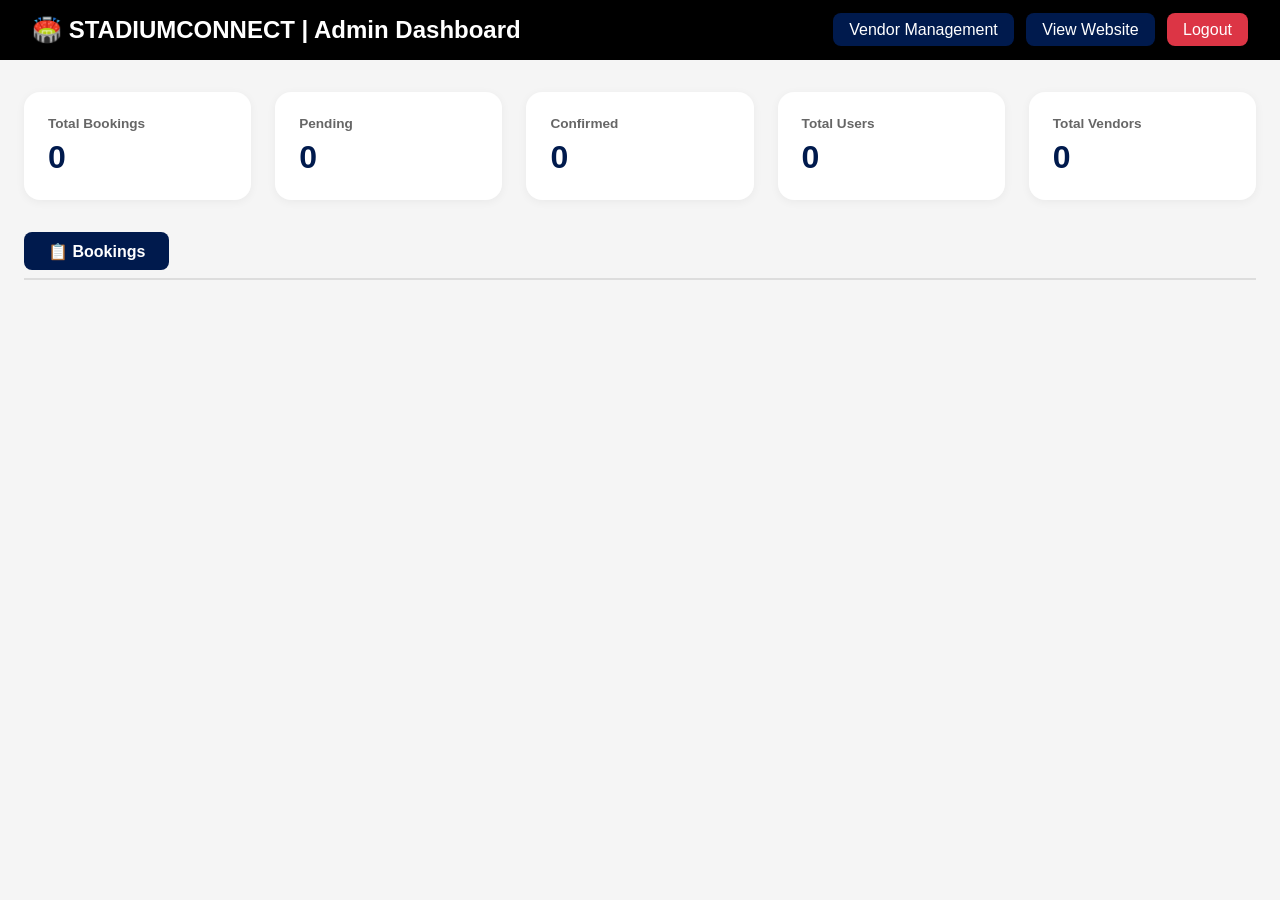
==== admin-dashboard.html @ 19b6995a "Create admin-dashboard.html" ====
<!DOCTYPE html>
<html lang="en">
<head>
    <meta charset="UTF-8">
    <meta name="viewport" content="width=device-width, initial-scale=1.0">
    <title>Admin Dashboard | StadiumConnect</title>
    <script src="admin-auth.js"></script>
    <style>
        * { margin: 0; padding: 0; box-sizing: border-box; }
        body { font-family: 'Poppins', sans-serif; background: #f5f5f5; }
        .admin-header { background: #000000; padding: 1rem 2rem; display: flex; justify-content: space-between; align-items: center; flex-wrap: wrap; gap: 1rem; }
        .admin-header h1 { color: white; font-size: 1.5rem; }
        .admin-header a { color: white; text-decoration: none; background: #001a4d; padding: 0.5rem 1rem; border-radius: 0.5rem; }
        .container { max-width: 1400px; margin: 2rem auto; padding: 0 1.5rem; }
        .stats-grid { display: grid; grid-template-columns: repeat(auto-fit, minmax(180px, 1fr)); gap: 1.5rem; margin-bottom: 2rem; }
        .stat-card { background: white; border-radius: 1rem; padding: 1.5rem; box-shadow: 0 2px 10px rgba(0,0,0,0.05); }
        .stat-card h3 { color: #666; font-size: 0.85rem; margin-bottom: 0.5rem; }
        .stat-number { font-size: 2rem; font-weight: 700; color: #001a4d; }
        .tabs { display: flex; gap: 1rem; margin-bottom: 1.5rem; border-bottom: 2px solid #ddd; padding-bottom: 0.5rem; flex-wrap: wrap; }
        .tab-btn { background: none; border: none; padding: 0.6rem 1.5rem; font-size: 1rem; font-weight: 600; cursor: pointer; border-radius: 0.5rem; }
        .tab-btn.active { background: #001a4d; color: white; }
        .table-container { background: white; border-radius: 1rem; padding: 1.5rem; overflow-x: auto; box-shadow: 0 2px 10px rgba(0,0,0,0.05); }
        table { width: 100%; border-collapse: collapse; }
        th, td { padding: 1rem; text-align: left; border-bottom: 1px solid #eee; }
        th { background: #f8f9fa; color: #001a4d; }
        .status-badge { padding: 0.3rem 0.8rem; border-radius: 2rem; font-size: 0.75rem; }
        .status-pending { background: #fff3cd; color: #856404; }
        .status-confirmed { background: #d4edda; color: #155724; }
        .action-btn { background: #001a4d; color: white; border: none; padding: 0.3rem 0.8rem; border-radius: 0.3rem; cursor: pointer; margin-right: 0.3rem; font-size: 0.75rem; }
        .action-btn.confirm { background: #28a745; }
        .action-btn.cancel { background: #dc3545; }
        .empty-state { text-align: center; padding: 3rem; color: #999; }
        @media (max-width: 768px) { th, td { padding: 0.5rem; font-size: 0.8rem; } }
    </style>
</head>
<body>

<div class="admin-header">
    <h1>🏟️ STADIUMCONNECT | Admin Dashboard</h1>
    <div>
        <a href="admin.html">Vendor Management</a>
        <a href="directory.html" style="margin-left:0.5rem;">View Website</a>
        <a href="#" onclick="logoutAdmin()" style="margin-left:0.5rem; background:#dc3545;">Logout</a>
    </div>
</div>

<div class="container">
    <div class="stats-grid">
        <div class="stat-card"><h3>Total Bookings</h3><div class="stat-number" id="totalBookings">0</div></div>
        <div class="stat-card"><h3>Pending</h3><div class="stat-number" id="pendingBookings">0</div></div>
        <div class="stat-card"><h3>Confirmed</h3><div class="stat-number" id="confirmedBookings">0</div></div>
        <div class="stat-card"><h3>Total Users</h3><div class="stat-number" id="totalUsers">0</div></div>
        <div class="stat-card"><h3>Total Vendors</h3><div class="stat-number" id="totalVendors">0</div></div>
    </div>

    <div class="tabs">
        <button class="tab-btn active" onclick="switchTab('bookings')">📋 Bookings</button>
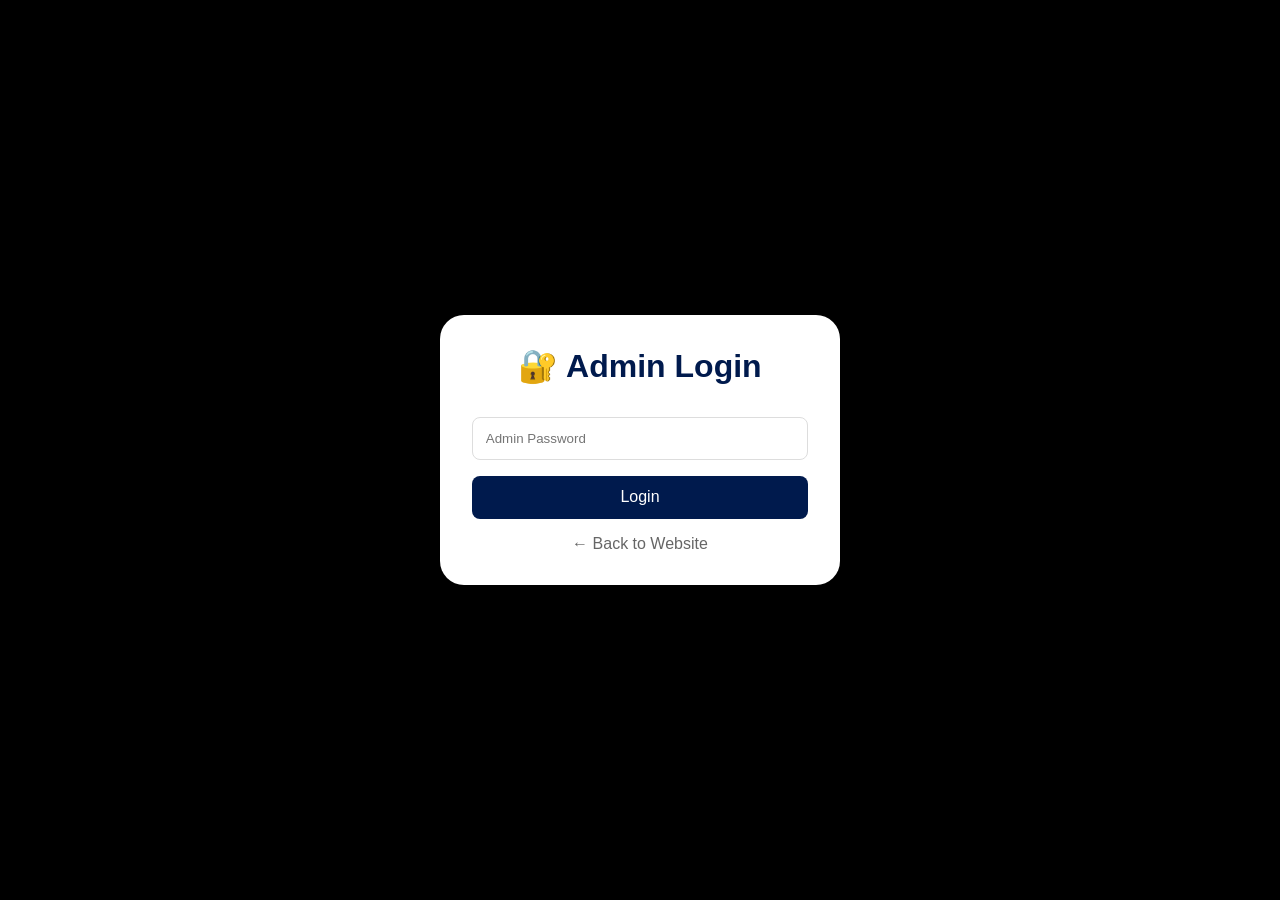
==== commit edd57121: "Update admin-dashboard.html" ====
--- a/admin-dashboard.html
+++ b/admin-dashboard.html
@@ -4,54 +4,148 @@
     <meta charset="UTF-8">
     <meta name="viewport" content="width=device-width, initial-scale=1.0">
     <title>Admin Dashboard | StadiumConnect</title>
+    <link rel="manifest" href="manifest.json">
+    <meta name="theme-color" content="#001a4d">
     <script src="admin-auth.js"></script>
     <style>
         * { margin: 0; padding: 0; box-sizing: border-box; }
         body { font-family: 'Poppins', sans-serif; background: #f5f5f5; }
-        .admin-header { background: #000000; padding: 1rem 2rem; display: flex; justify-content: space-between; align-items: center; flex-wrap: wrap; gap: 1rem; }
-        .admin-header h1 { color: white; font-size: 1.5rem; }
-        .admin-header a { color: white; text-decoration: none; background: #001a4d; padding: 0.5rem 1rem; border-radius: 0.5rem; }
+        .header { background: #000; padding: 1rem 2rem; display: flex; justify-content: space-between; align-items: center; flex-wrap: wrap; gap: 1rem; }
+        .header h1 { color: white; font-size: 1.3rem; }
+        .header a { color: white; text-decoration: none; background: #001a4d; padding: 0.5rem 1rem; border-radius: 0.5rem; }
         .container { max-width: 1400px; margin: 2rem auto; padding: 0 1.5rem; }
-        .stats-grid { display: grid; grid-template-columns: repeat(auto-fit, minmax(180px, 1fr)); gap: 1.5rem; margin-bottom: 2rem; }
-        .stat-card { background: white; border-radius: 1rem; padding: 1.5rem; box-shadow: 0 2px 10px rgba(0,0,0,0.05); }
-        .stat-card h3 { color: #666; font-size: 0.85rem; margin-bottom: 0.5rem; }
+        .stats { display: grid; grid-template-columns: repeat(auto-fit, minmax(180px, 1fr)); gap: 1rem; margin-bottom: 2rem; }
+        .stat-card { background: white; border-radius: 1rem; padding: 1.5rem; text-align: center; }
         .stat-number { font-size: 2rem; font-weight: 700; color: #001a4d; }
-        .tabs { display: flex; gap: 1rem; margin-bottom: 1.5rem; border-bottom: 2px solid #ddd; padding-bottom: 0.5rem; flex-wrap: wrap; }
-        .tab-btn { background: none; border: none; padding: 0.6rem 1.5rem; font-size: 1rem; font-weight: 600; cursor: pointer; border-radius: 0.5rem; }
+        .tabs { display: flex; gap: 0.5rem; margin-bottom: 1.5rem; flex-wrap: wrap; }
+        .tab-btn { background: none; border: none; padding: 0.6rem 1.2rem; cursor: pointer; border-radius: 0.5rem; }
         .tab-btn.active { background: #001a4d; color: white; }
-        .table-container { background: white; border-radius: 1rem; padding: 1.5rem; overflow-x: auto; box-shadow: 0 2px 10px rgba(0,0,0,0.05); }
+        .table-container { background: white; border-radius: 1rem; padding: 1.5rem; overflow-x: auto; }
         table { width: 100%; border-collapse: collapse; }
-        th, td { padding: 1rem; text-align: left; border-bottom: 1px solid #eee; }
+        th, td { padding: 0.8rem; text-align: left; border-bottom: 1px solid #eee; }
         th { background: #f8f9fa; color: #001a4d; }
-        .status-badge { padding: 0.3rem 0.8rem; border-radius: 2rem; font-size: 0.75rem; }
+        .status-badge { padding: 0.2rem 0.6rem; border-radius: 1rem; font-size: 0.75rem; }
         .status-pending { background: #fff3cd; color: #856404; }
         .status-confirmed { background: #d4edda; color: #155724; }
-        .action-btn { background: #001a4d; color: white; border: none; padding: 0.3rem 0.8rem; border-radius: 0.3rem; cursor: pointer; margin-right: 0.3rem; font-size: 0.75rem; }
-        .action-btn.confirm { background: #28a745; }
+        .action-btn { background: #28a745; color: white; border: none; padding: 0.3rem 0.6rem; border-radius: 0.3rem; cursor: pointer; margin-right: 0.3rem; }
         .action-btn.cancel { background: #dc3545; }
-        .empty-state { text-align: center; padding: 3rem; color: #999; }
-        @media (max-width: 768px) { th, td { padding: 0.5rem; font-size: 0.8rem; } }
+        .empty { text-align: center; padding: 2rem; color: #999; }
+        @media (max-width: 768px) { th, td { font-size: 0.8rem; padding: 0.5rem; } }
     </style>
 </head>
 <body>
 
-<div class="admin-header">
+<div class="header">
     <h1>🏟️ STADIUMCONNECT | Admin Dashboard</h1>
-    <div>
-        <a href="admin.html">Vendor Management</a>
-        <a href="directory.html" style="margin-left:0.5rem;">View Website</a>
-        <a href="#" onclick="logoutAdmin()" style="margin-left:0.5rem; background:#dc3545;">Logout</a>
-    </div>
+    <div><a href="admin.html">Vendor Management</a><a href="directory.html" style="margin-left:0.5rem;">View Site</a><a href="#" onclick="logoutAdmin()" style="margin-left:0.5rem; background:#dc3545;">Logout</a></div>
 </div>
 
 <div class="container">
-    <div class="stats-grid">
-        <div class="stat-card"><h3>Total Bookings</h3><div class="stat-number" id="totalBookings">0</div></div>
-        <div class="stat-card"><h3>Pending</h3><div class="stat-number" id="pendingBookings">0</div></div>
-        <div class="stat-card"><h3>Confirmed</h3><div class="stat-number" id="confirmedBookings">0</div></div>
-        <div class="stat-card"><h3>Total Users</h3><div class="stat-number" id="totalUsers">0</div></div>
-        <div class="stat-card"><h3>Total Vendors</h3><div class="stat-number" id="totalVendors">0</div></div>
-    </div>
-
+    <div class="stats" id="stats"></div>
+    
     <div class="tabs">
         <button class="tab-btn active" onclick="switchTab('bookings')">📋 Bookings</button>
+        <button class="tab-btn" onclick="switchTab('users')">👥 Users</button>
+        <button class="tab-btn" onclick="switchTab('vendors')">🏪 Vendors</button>
+    </div>
+    
+    <div id="bookingsTab" class="table-container"><div class="empty">Loading...</div></div>
+    <div id="usersTab" class="table-container" style="display:none;"></div>
+    <div id="vendorsTab" class="table-container" style="display:none;"></div>
+</div>
+
+<script>
+    let users = [], bookings = [], vendors = [];
+    
+    function loadData() {
+        users = JSON.parse(localStorage.getItem('users') || '[]');
+        bookings = JSON.parse(localStorage.getItem('userBookings') || '[]');
+        const vData = JSON.parse(localStorage.getItem('vendorsDataBackup') || '{}');
+        vendors = [];
+        for (let cat in vData) {
+            for (let city in vData[cat]) {
+                vData[cat][city].forEach(v => vendors.push({...v, category: cat}));
+            }
+        }
+        updateStats();
+    }
+    
+    function updateStats() {
+        document.getElementById('stats').innerHTML = `
+            <div class="stat-card"><h3>Total Bookings</h3><div class="stat-number">${bookings.length}</div></div>
+            <div class="stat-card"><h3>Pending</h3><div class="stat-number">${bookings.filter(b=>b.status==='pending').length}</div></div>
+            <div class="stat-card"><h3>Confirmed</h3><div class="stat-number">${bookings.filter(b=>b.status==='confirmed').length}</div></div>
+            <div class="stat-card"><h3>Users</h3><div class="stat-number">${users.length}</div></div>
+            <div class="stat-card"><h3>Vendors</h3><div class="stat-number">${vendors.length}</div></div>
+        `;
+    }
+    
+    function renderBookings() {
+        const container = document.getElementById('bookingsTab');
+        if (bookings.length === 0) { container.innerHTML = '<div class="empty">No bookings yet</div>'; return; }
+        container.innerHTML = `
+            <table><thead><tr><th>ID</th><th>User</th><th>Vendor</th><th>Date</th><th>Status</th><th>Action</th></tr></thead><tbody>
+            ${bookings.map(b => `
+                <tr><td>${b.id}</td><td>${b.userName || '-'}</td><td>${b.vendorName || '-'}</td><td>${b.eventDate || '-'}</td>
+                <td><span class="status-badge status-${b.status}">${b.status}</span></td>
+                <td><button class="action-btn" onclick="updateStatus(${b.id},'confirmed')">Confirm</button>
+                <button class="action-btn cancel" onclick="updateStatus(${b.id},'cancelled')">Cancel</button></td></tr>
+            `).join('')}</tbody></table>
+        `;
+    }
+    
+    function renderUsers() {
+        const container = document.getElementById('usersTab');
+        if (users.length === 0) { container.innerHTML = '<div class="empty">No users</div>'; return; }
+        container.innerHTML = `
+            <table><thead><tr><th>Name</th><th>Email</th><th>Phone</th><th>City</th><th>Registered</th><th>Bookings</th></tr></thead><tbody>
+            ${users.map(u => `
+                <tr><td>${u.name}</td><td>${u.email}</td><td>${u.phone || '-'}</td><td>${u.city || '-'}</td>
+                <td>${new Date(u.createdAt).toLocaleDateString()}</td><td>${bookings.filter(b=>b.userId===u.id).length}</td></tr>
+            `).join('')}</tbody></table>
+        `;
+    }
+    
+    function renderVendors() {
+        const container = document.getElementById('vendorsTab');
+        if (vendors.length === 0) { container.innerHTML = '<div class="empty">No vendors</div>'; return; }
+        container.innerHTML = `
+            <table><thead><tr><th>Name</th><th>Category</th><th>City</th><th>Location</th><th>Price</th><th>Rating</th><th>Bookings</th></tr></thead><tbody>
+            ${vendors.map(v => `
+                <tr><td>${v.name}</td><td>${v.category}</td><td>${v.city || '-'}</td><td>${v.location || '-'}</td>
+                <td>${v.priceRange || '-'}</td><td>⭐ ${v.rating}</td><td>${bookings.filter(b=>b.vendorId===v.id).length}</td></tr>
+            `).join('')}</tbody></table>
+        `;
+    }
+    
+    function updateStatus(id, status) {
+        const index = bookings.findIndex(b => b.id === id);
+        if (index !== -1) {
+            bookings[index].status = status;
+            localStorage.setItem('userBookings', JSON.stringify(bookings));
+            loadData();
+            renderBookings();
+            alert(`Booking ${status}!`);
+        }
+    }
+    
+    function switchTab(tab) {
+        document.getElementById('bookingsTab').style.display = 'none';
+        document.getElementById('usersTab').style.display = 'none';
+        document.getElementById('vendorsTab').style.display = 'none';
+        document.querySelectorAll('.tab-btn').forEach((btn,i) => btn.classList.remove('active'));
+        if (tab === 'bookings') { document.getElementById('bookingsTab').style.display = 'block'; document.querySelectorAll('.tab-btn')[0].classList.add('active'); renderBookings(); }
+        else if (tab === 'users') { document.getElementById('usersTab').style.display = 'block'; document.querySelectorAll('.tab-btn')[1].classList.add('active'); renderUsers(); }
+        else { document.getElementById('vendorsTab').style.display = 'block'; document.querySelectorAll('.tab-btn')[2].classList.add('active'); renderVendors(); }
+    }
+    
+    loadData();
+    renderBookings();
+</script>
+
+<script>
+if ('serviceWorker' in navigator) { navigator.serviceWorker.register('/service-worker.js'); }
+</script>
+
+</body>
+</html>
